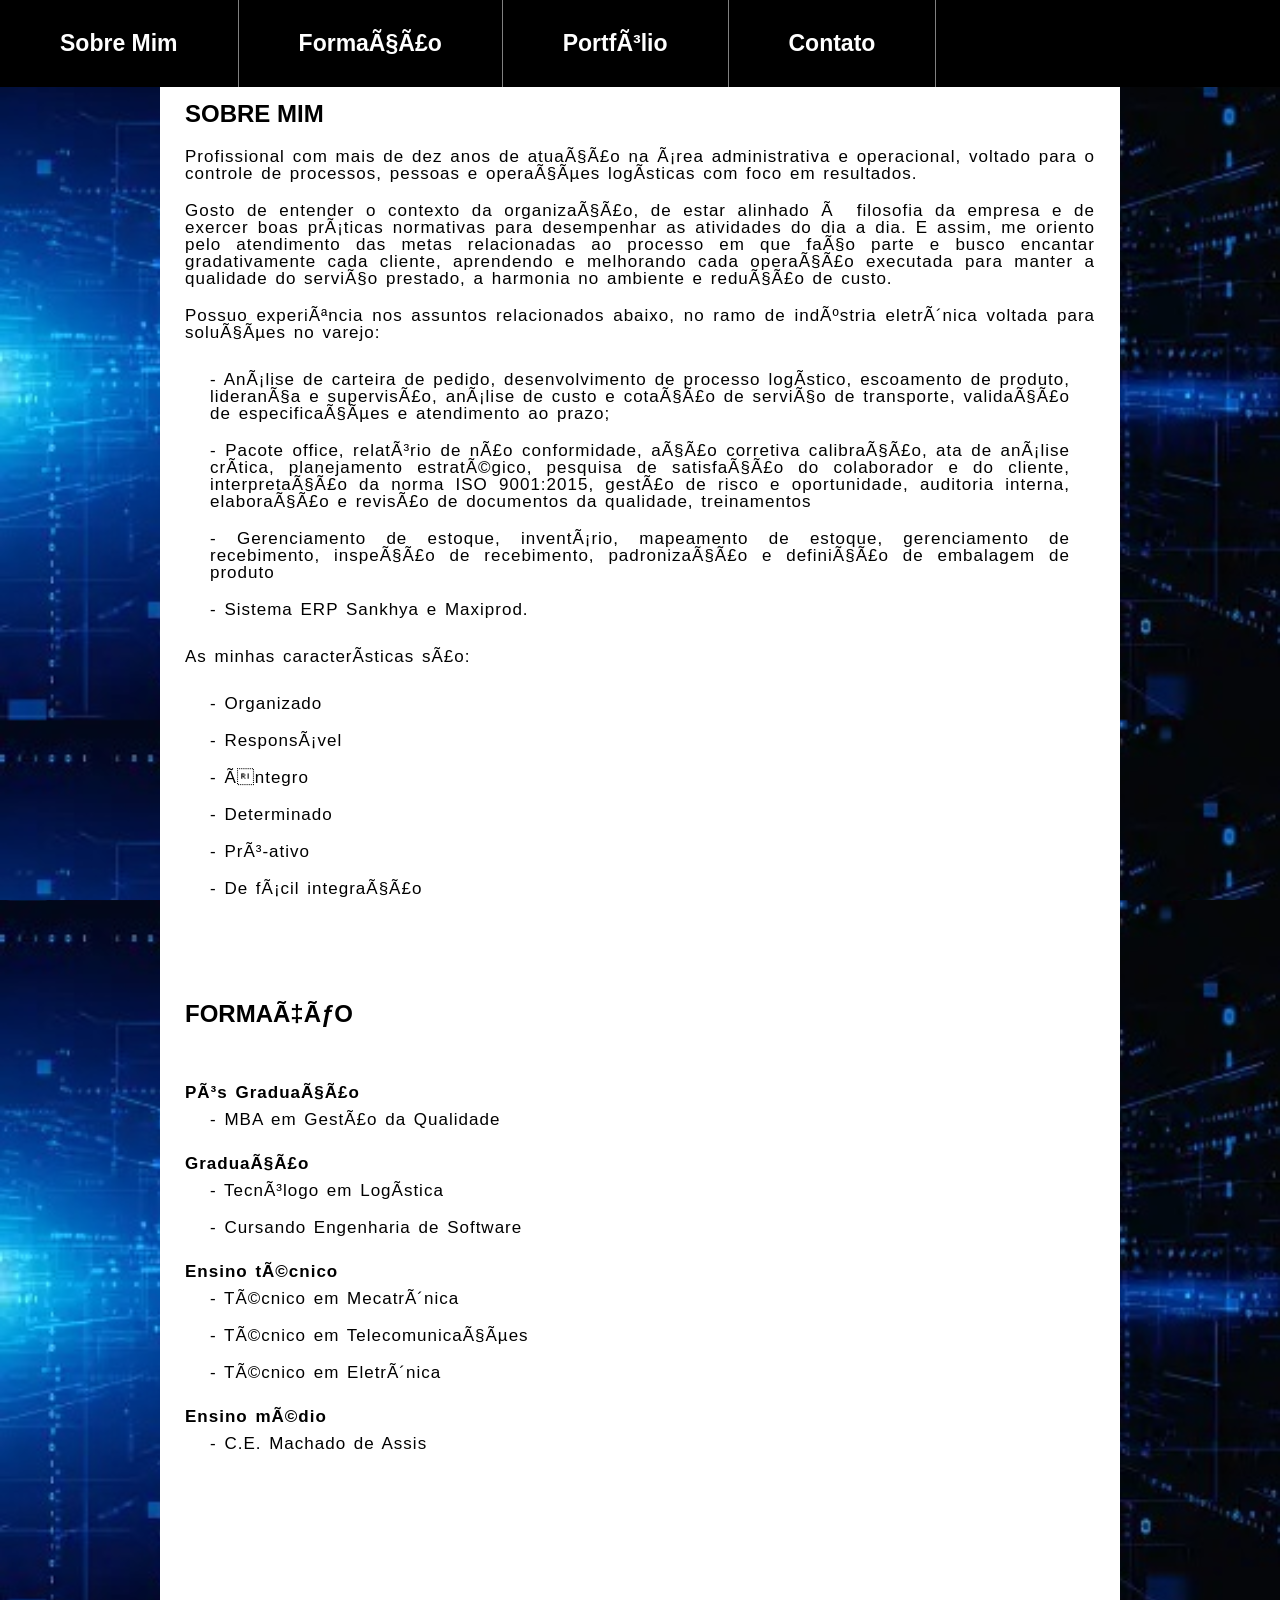
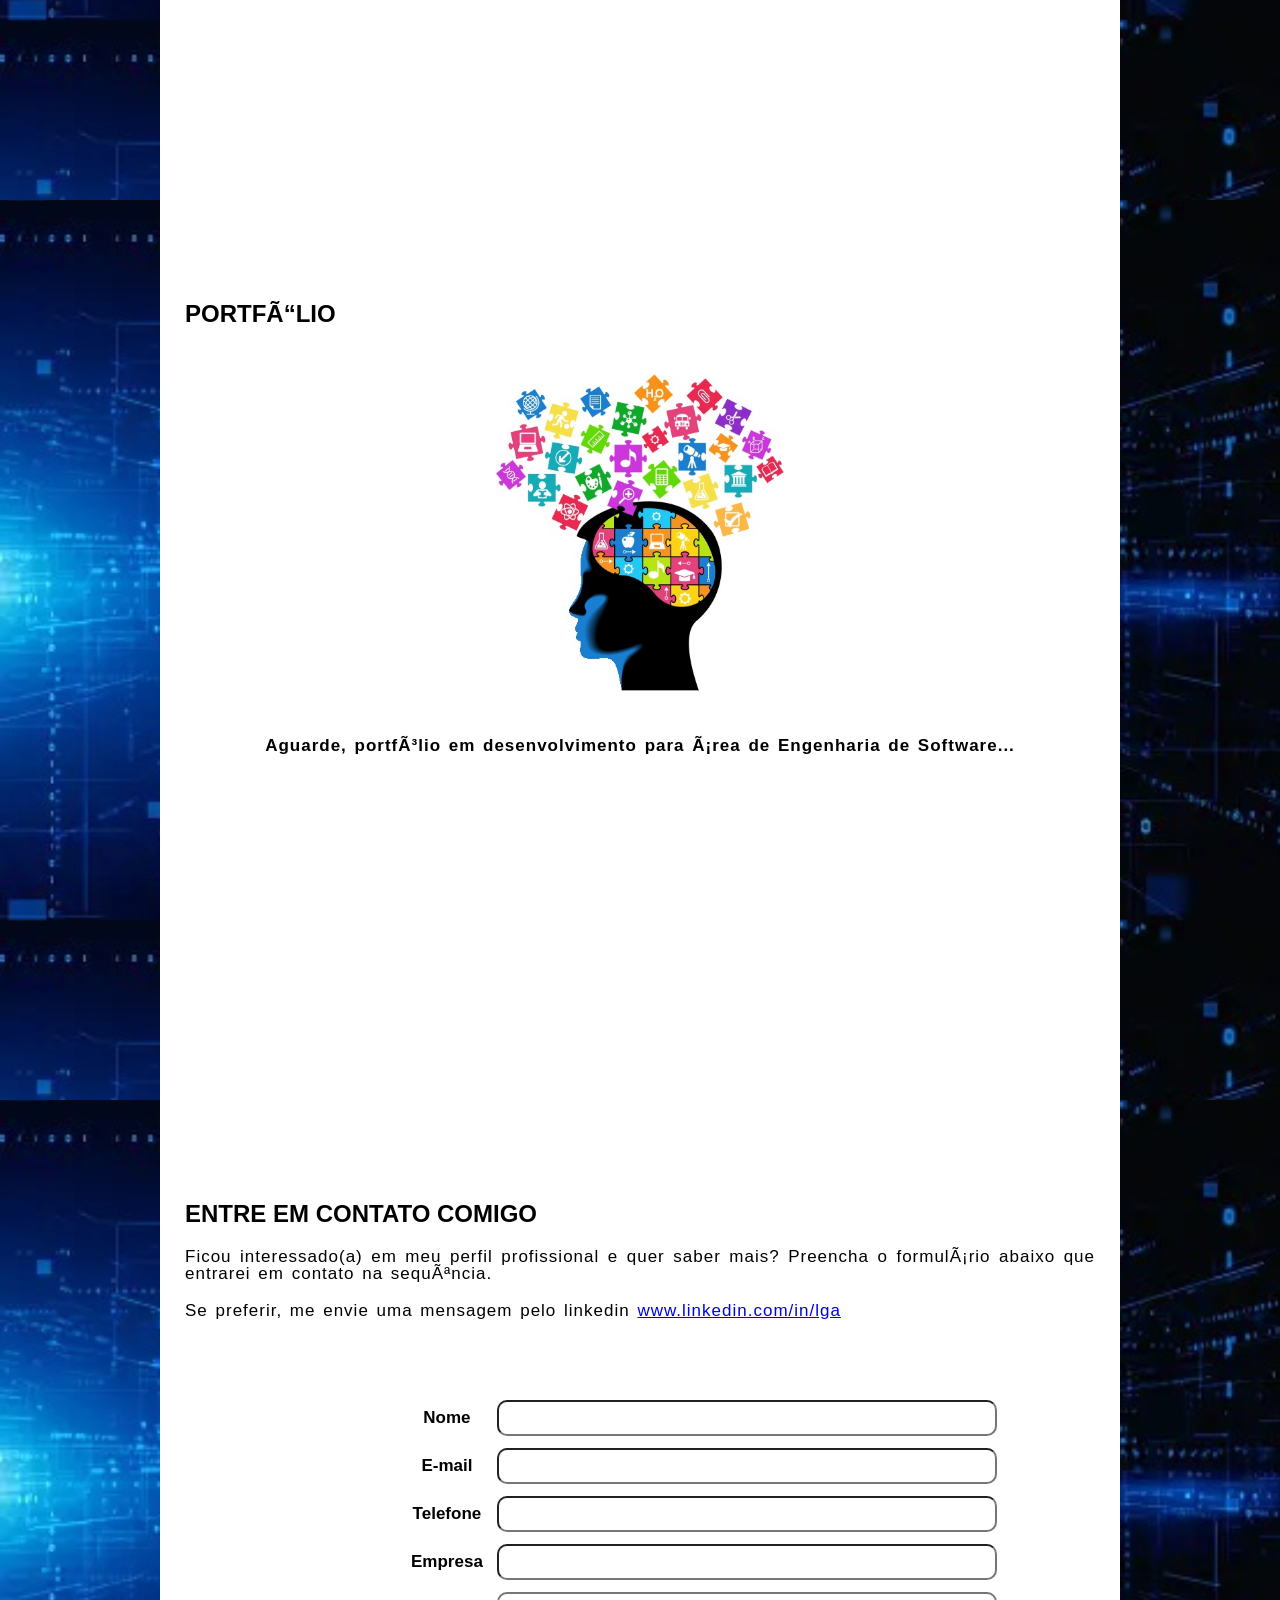
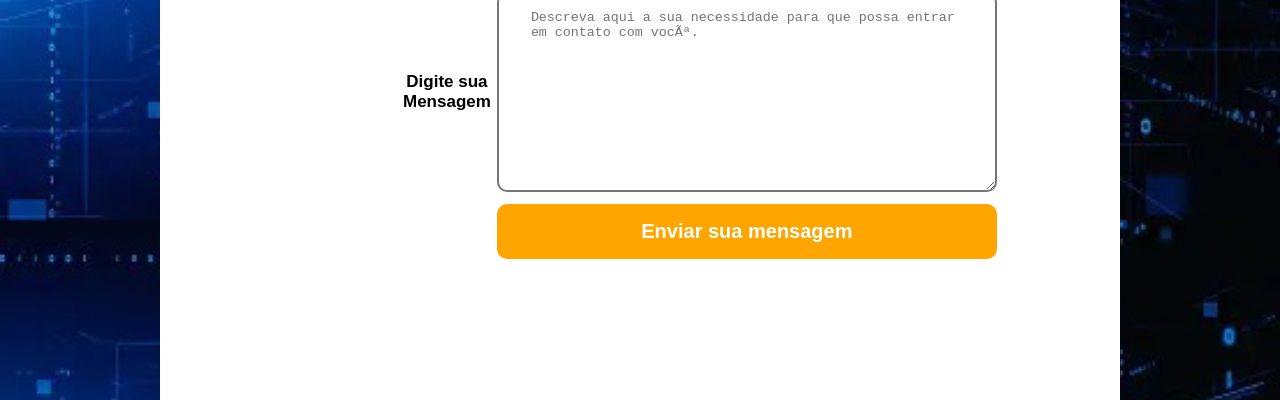
==== index.html @ f4daa7a4 "Atualizar o index.html" ====
<!DOCTYPE html5>
<html lang="pt-BR">
<head>
    <meta charset="UFT-8">
    <meta http-equiv="X-UA-Compatible" content="IE=edge">
    <meta name="viewport" content="width=device-width, initial-scale=1.0">
    <title>Portfólio pessoal</title>
<head>
<style>
@media only screen and (max-device-width: 700px) {
/* .menu { width:400px; } */
}

#menu{
  position:fixed;
  top:0;
  left:0;
  width:100%;
  height:30px;
}
label{
  font-size:17px;
  font-family: Helvetica;
}
input[type=submit]{
  background-color: Orange;
  border: none;
  color: white;
  padding: 16px 32px;
  text-decoration: none;
  margin: 4px 2px;
  cursor: pointer;
  border-radius: 10px;
  width:500px;
  font-size:20px;
  font-family: Helvetica;
  font-weight: bold;
}
input[type=text],input[type=email],input[type=tel]{
  padding: 16px 32px;
  text-decoration: none;
  margin: 4px 2px;
  border-radius: 10px;
  width:500px;
  height:10px;
  border-width: 2px; 
  background: #fff;
}
textarea[name=msg]{
  padding: 16px 32px;
  text-decoration: none;
  margin: 4px 2px;
  border-radius: 10px; 
  width:500px;
  height:200px;
  border-width: 2px; 
}
ul{
  list-style: none;
  margin: 0;
  padding: 0;
  overflow: hidden;
  background-color: Black;
}
li{
  float: left;
  border-right:1px solid Grey;
  font-family: Helvetica;
}	
dd,p,dl{
  font-size:17px;
  text-align: justify;
  font-family: Helvetica;
  letter-spacing: 1px;
  word-spacing: 2px;
  line-height: 1em;
  padding: 10px 25px;
  margin: 0;
}
#centralizar{
  text-align: center;
  font-weight: bold;
}
li a{
  display: flex;
  color: white;
  text-align: center;
  padding: 30px 60px;
  text-decoration: none;
  font-size:23px;
  font-weight: bold;
}
li a:hover:not(.active) {
  background-color: Orange;
}
.div{
  scroll-snap-align: start;
  height: 85vh;
  padding: 60px 20px;
}
#form{
  width: 50%;
  margin: auto;
  padding: 10px;
  text-align: justify;
}
h2{
  font-family: Helvetica;
  padding: 10px 25px;
  margin: 0;
}
.container {
  width: 100%;
  height: 100%;
  background-image: url(Imagem/Fundo.jpg);
  background-size: contain;
  display: flex;
  flex-direction: row;
  justify-content: center;
  align-items: center;
}
.box {
  width: 75%;
  height: 100%;
  background: #fff;
}
body {
  margin: 0;
  scroll-snap-align: start;
  height: 100vh;
}
img{
  width: 30%;
  margin: auto;
  display: block
}
</style>
</head>
<body>
<header>
<div id="menu">
<ul>
  <li><a href="#S">Sobre Mim</a></li>
  <li><a href="#F">Formação</a></li>
  <li><a href="#P">Portfólio</a></li>
  <li><a href="#A">Contato</a></li>
</ul>
</div>
</header>
<div class="container"> 
<div class="box" id="S"> 
   <br><br><br><br><br>
   <h2>SOBRE MIM</h2>
   <p>Profissional com mais de dez anos de atuação na área administrativa e operacional, voltado para o controle de processos, pessoas e operações logísticas com foco em resultados.</p>
   <p>Gosto de entender o contexto da organização, de estar alinhado à filosofia da empresa e de exercer boas práticas normativas para desempenhar as atividades do dia a dia. E assim, me oriento pelo atendimento das metas relacionadas ao processo em que faço parte e busco encantar gradativamente cada cliente, aprendendo e melhorando cada operação executada para manter a qualidade do serviço prestado, a harmonia no ambiente e redução de custo.</p>
   <p>Possuo experiência nos assuntos relacionados abaixo, no ramo de indústria eletrônica voltada para soluções no varejo:</p>
   <dl>
       <dd>- Análise de carteira de pedido, desenvolvimento de processo logístico, escoamento de produto, liderança e supervisão, análise de custo e cotação de serviço de transporte, validação de especificações e atendimento ao prazo;</dd>
       <dd>- Pacote office, relatório de não conformidade, ação corretiva calibração, ata de análise crítica, planejamento estratégico, pesquisa de satisfação do colaborador e do cliente, interpretação da norma ISO 9001:2015, gestão de risco e oportunidade, auditoria interna, elaboração e revisão de documentos da qualidade, treinamentos</dd>
       <dd>- Gerenciamento de estoque, inventário, mapeamento de estoque, gerenciamento de recebimento, inspeção de recebimento, padronização e definição de embalagem de produto</dd>
       <dd>- Sistema ERP Sankhya e Maxiprod.</dd>
   </dl>
   <p>As minhas características são:</p>
   <dl>
       <dd>- Organizado</dd>
       <dd>- Responsável</dd>
       <dd>- Íntegro</dd>
       <dd>- Determinado</dd>
       <dd>- Pró-ativo</dd>
       <dd>- De fácil integração</dd>
       <dd>- Adaptabilidade a novos ambientes</dd>
       <dd>- Senso de dono</dd>
   </dl>
</div>
</div>
<div class="container"> 
<div class="box" id="F"> 
   <br><br><br><br><br>
   <h2>FORMAÇÃO</h2>
   <br><br>
   <dl>
   <b><dt>Pós Graduação</dt></b>
       <dd>- MBA em Gestão da Qualidade</dd>
       <br>
   <b><dt>Graduação</dt></b>
       <dd>- Tecnólogo em Logística</dd>
       <dd>- Cursando Engenharia de Software</dd>
       <br>
   <b><dt>Ensino técnico</dt></b>
       <dd>- Técnico em Mecatrônica</dd>
       <dd>- Técnico em Telecomunicações</dd>
       <dd>- Técnico em Eletrônica</dd>
       <br>
   <b><dt>Ensino médio</dt></b>
       <dd>- C.E. Machado de Assis</dd>
   </dl>
</div>
</div>
<div class="container"> 
<div class="box" id="P"> 
   <br><br><br><br><br>
   <h2>PORTFÓLIO</h2>
   <br><br>
   <img src="Imagem/Em desenvolvimento.jpg">
   <br><br>
   <p id="centralizar">Aguarde, portfólio em desenvolvimento para área de Engenharia de Software...</p>
</div>
</div>
<div class="container"> 
<div class="box" id="A"> 
   <br><br><br><br><br>
   <h2>ENTRE EM CONTATO COMIGO</h2>
   <p>Ficou interessado(a) em meu perfil profissional e quer saber mais? Preencha o formulário abaixo que entrarei em contato na sequência.</p>
   <p>Se preferir, me envie uma mensagem pelo linkedin <a href="https://www.linkedin.com/in/lga/">www.linkedin.com/in/lga</a></p>
   <br><br><br>
   <form action="" method="" id="form">
        <table>  
            <tr>
                <th><label for="nome">Nome</label></th>
                <th><input type="text" name="nome" id="nome"</th>
            </tr>
            <tr>
                <th><label for="email">E-mail</label></th>
                <th><input type="email" name="e-mail" id="email"</th>
            </tr>
            <tr>
                <th><label for="telefone">Telefone</label></th>
                <th><input type="tel" name="telefone" id="telefone"</th>
            </tr>
            <tr>
                <th><label for="empresa">Empresa</label></th>
                <th><input type="text" name="empresa" id="empresa"</th>
            </tr>
            <tr>
                <th><label for="msg" >Digite sua Mensagem</label></th>
                <th><textarea name="msg" rows="5" cols="60" placeholder="Descreva aqui a sua necessidade para que possa entrar em contato com você."></textarea></th>
            </tr>
            <tr>

                <th></th>
                <th><input type="submit" value="Enviar sua mensagem"></th> <!--Apenas visual, não foi implementado a automatização-->
            </tr>
        </table>
    </form>
</div>
</div>
</body>
</html>
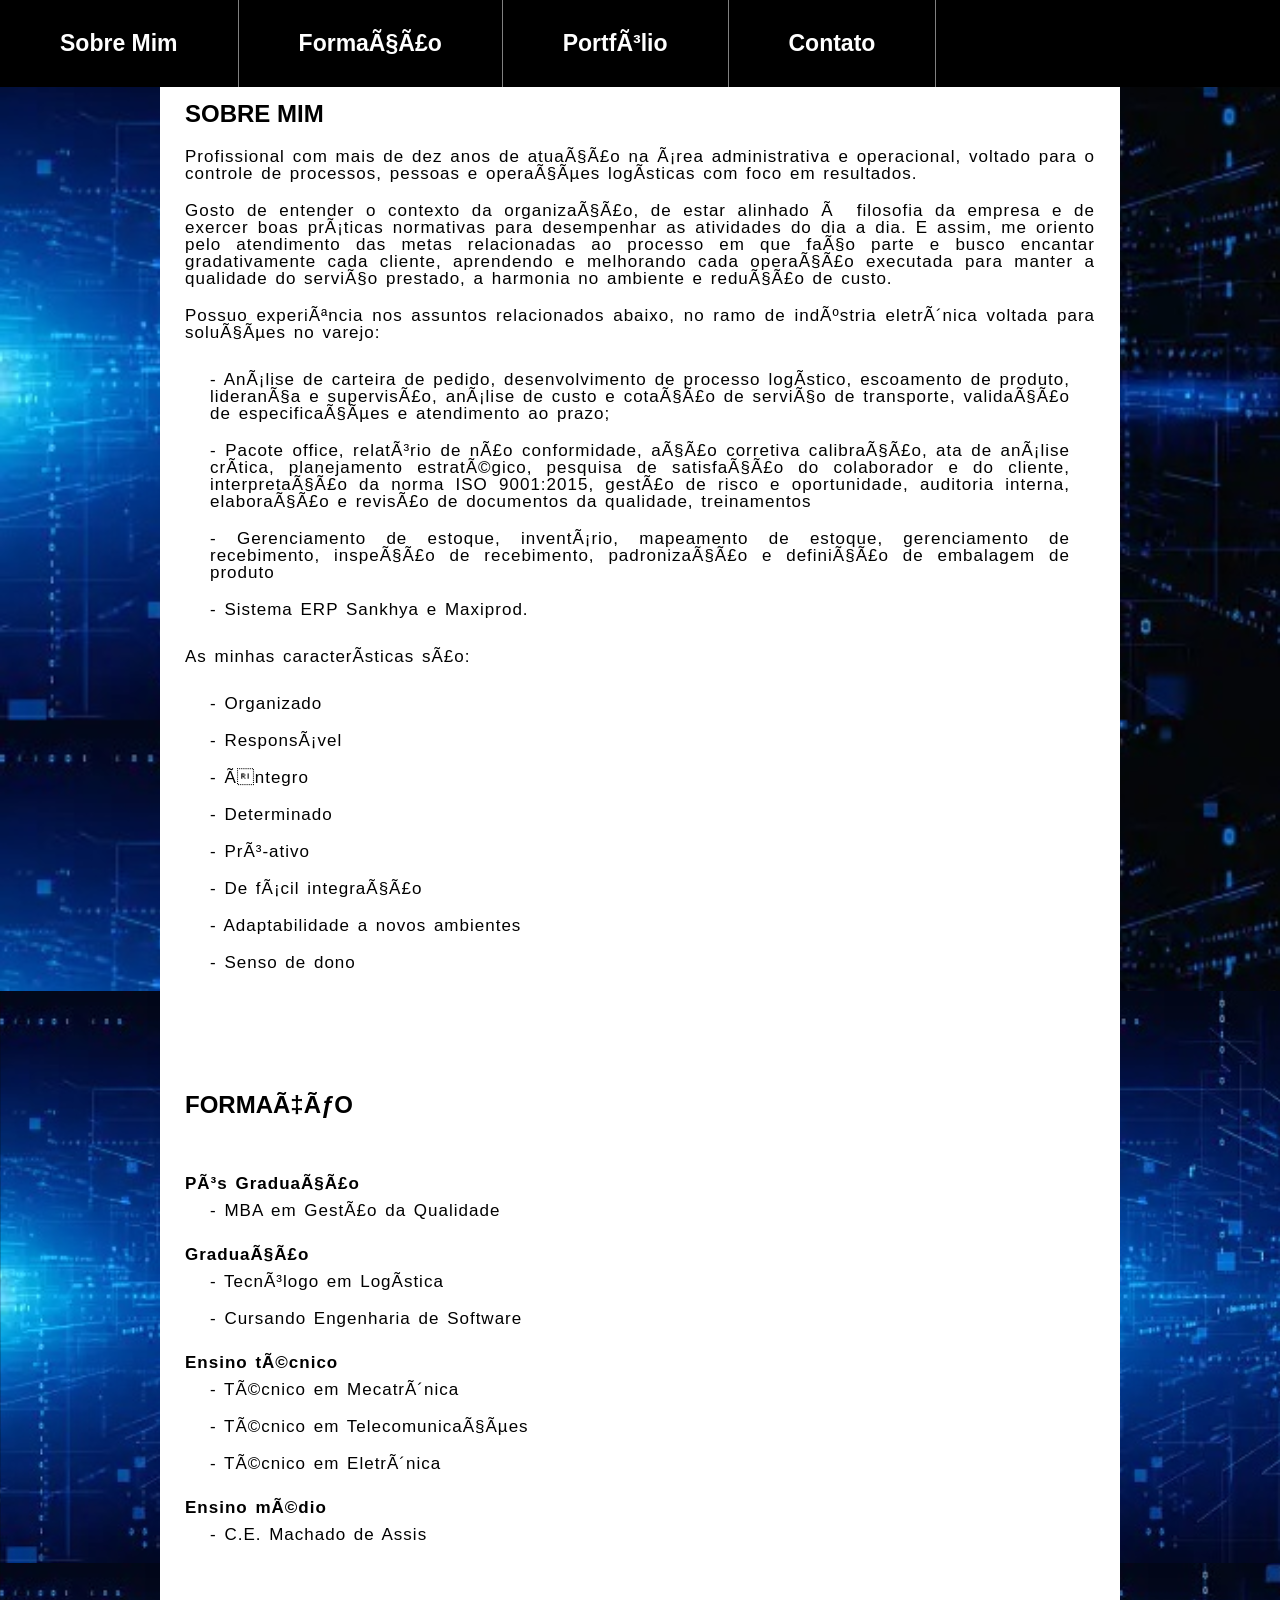
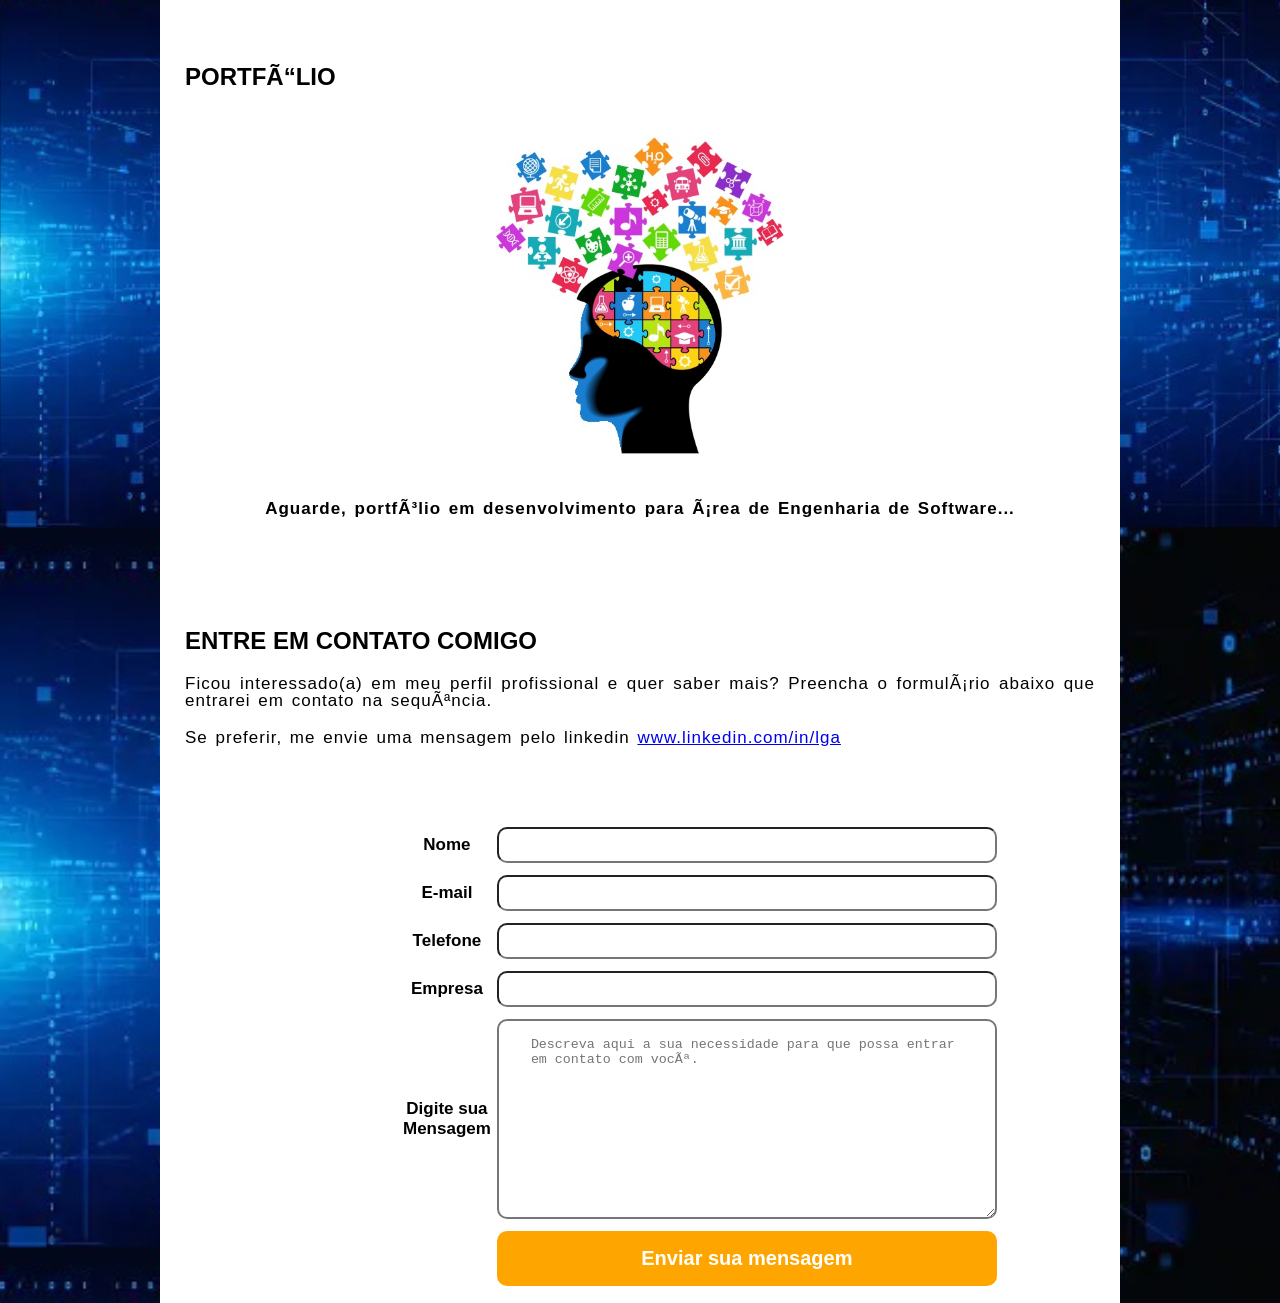
==== commit 250382c1: "Atualizar o index.html" ====
--- a/index.html
+++ b/index.html
@@ -7,8 +7,8 @@
     <title>Portfólio pessoal</title>
 <head>
 <style>
-@media only screen and (max-device-width: 700px) {
-/* .menu { width:400px; } */
+@media only screen and (max-device-width: 700px){
+  .menu { width:400px; }
 }
 
 #menu{
@@ -110,8 +110,8 @@
   margin: 0;
 }
 .container {
-  width: 100%;
-  height: 100%;
+  width: auto;
+  height: auto;
   background-image: url(Imagem/Fundo.jpg);
   background-size: contain;
   display: flex;
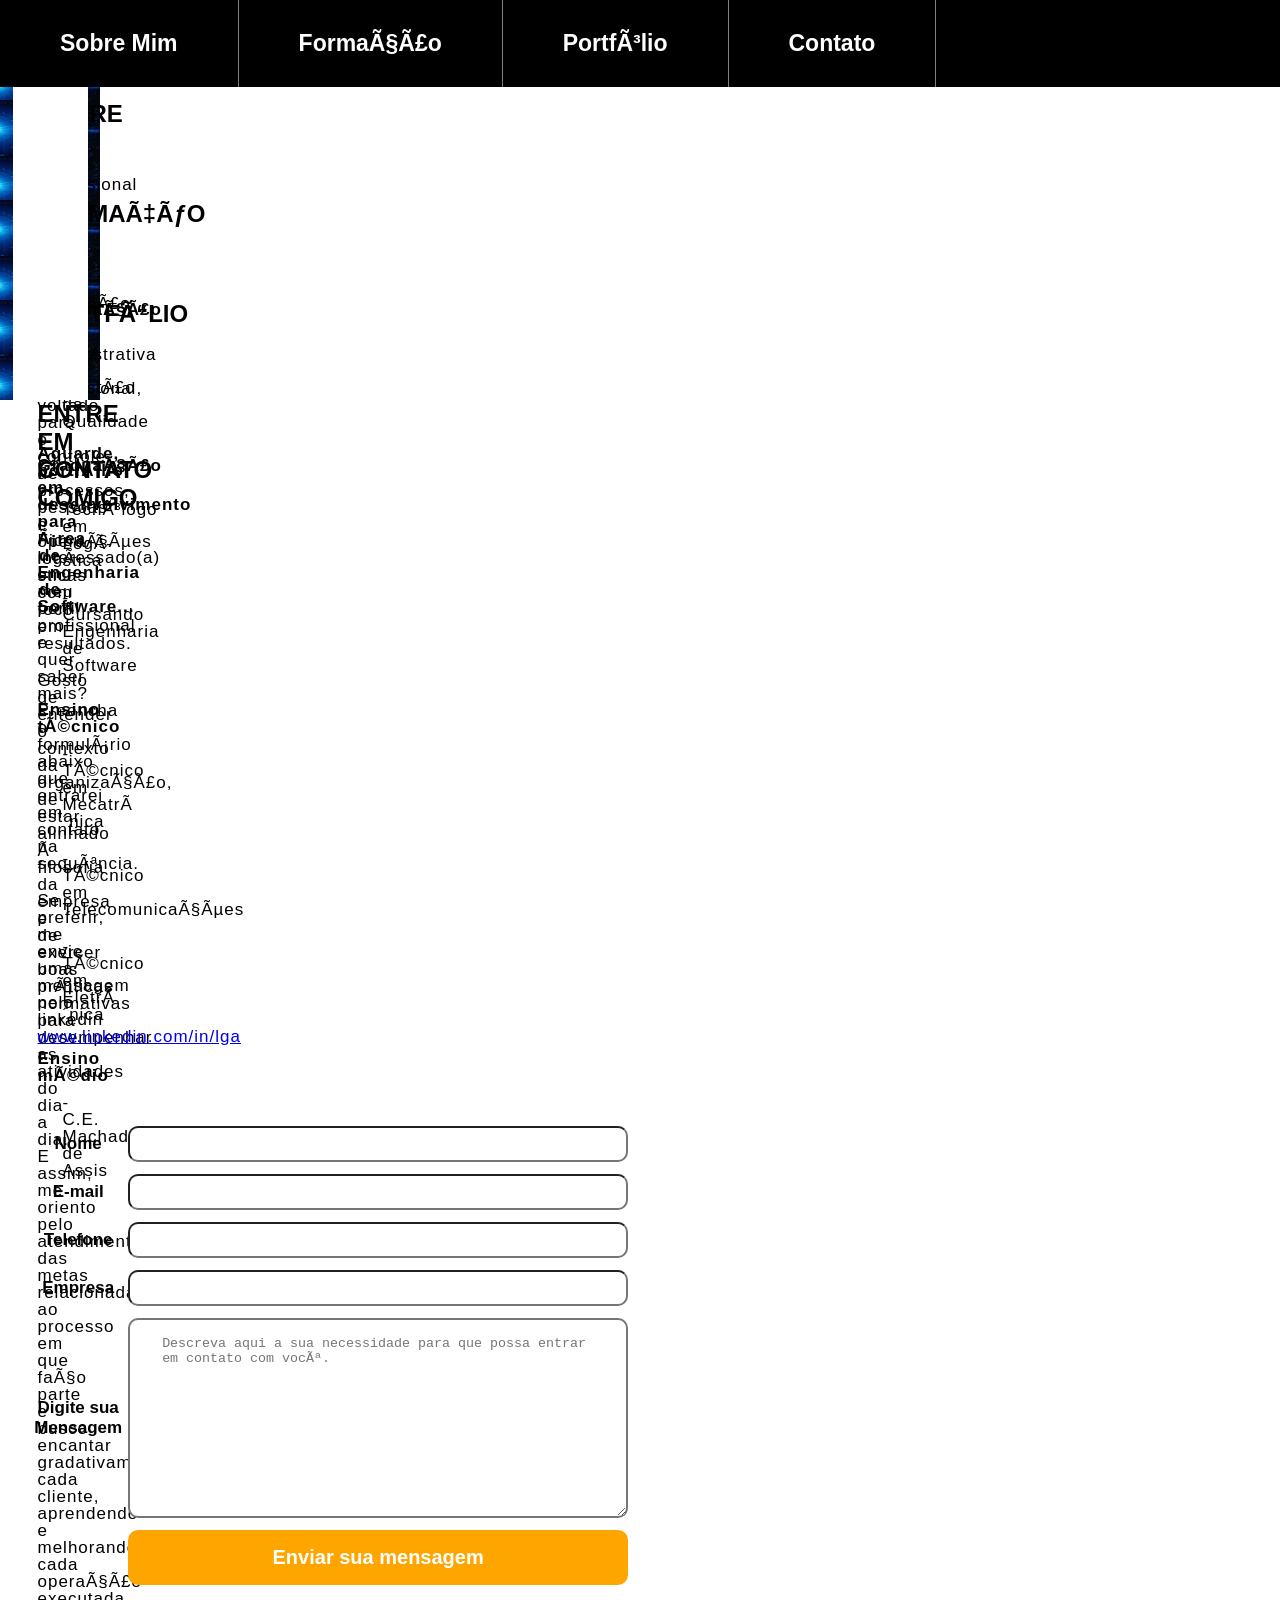
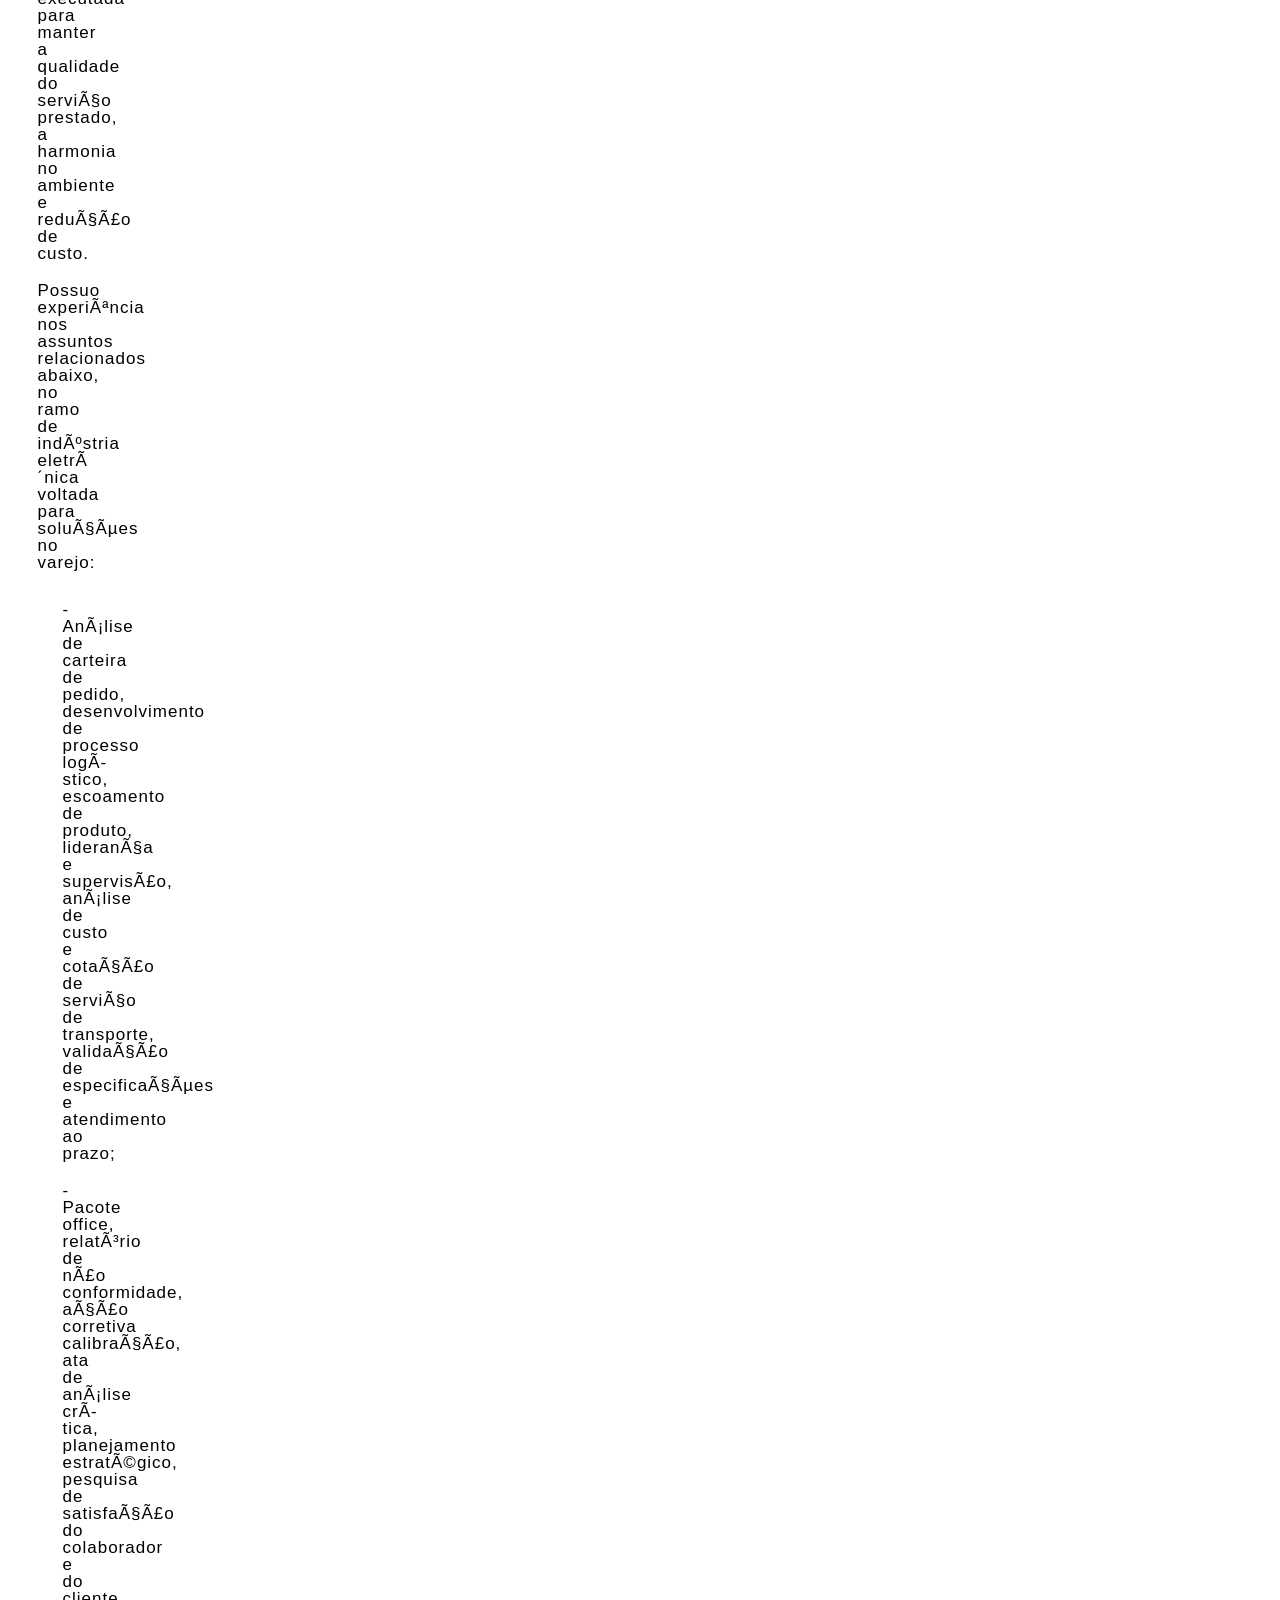
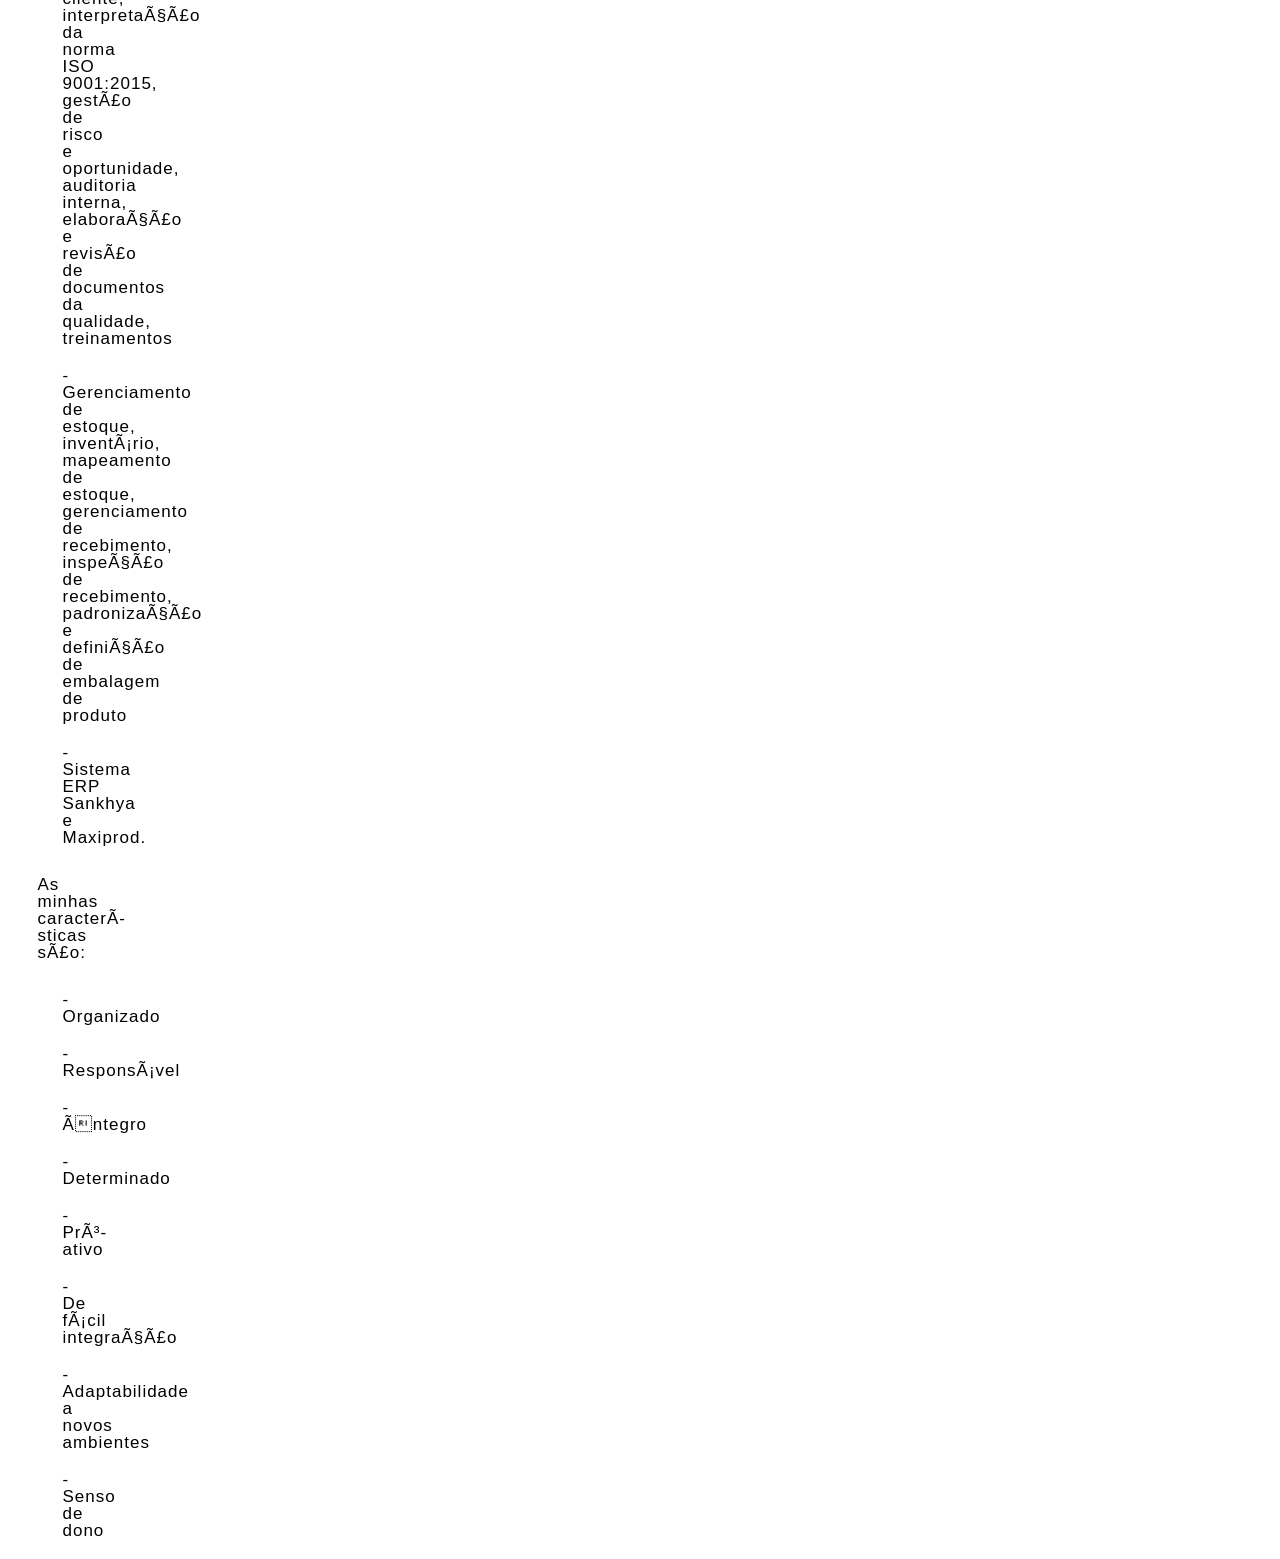
==== commit cef3fec4: "Update index.html" ====
--- a/index.html
+++ b/index.html
@@ -6,17 +6,13 @@
     <meta name="viewport" content="width=device-width, initial-scale=1.0">
     <title>Portfólio pessoal</title>
 <head>
-<style>
-@media only screen and (max-device-width: 700px){
-  .menu { width:400px; }
-}
-
+<style>
 #menu{
   position:fixed;
   top:0;
   left:0;
   width:100%;
-  height:30px;
+  height:30%;
 }
 label{
   font-size:17px;
@@ -110,8 +106,8 @@
   margin: 0;
 }
 .container {
-  width: auto;
-  height: auto;
+  width: 100px;
+  height: 100px;
   background-image: url(Imagem/Fundo.jpg);
   background-size: contain;
   display: flex;
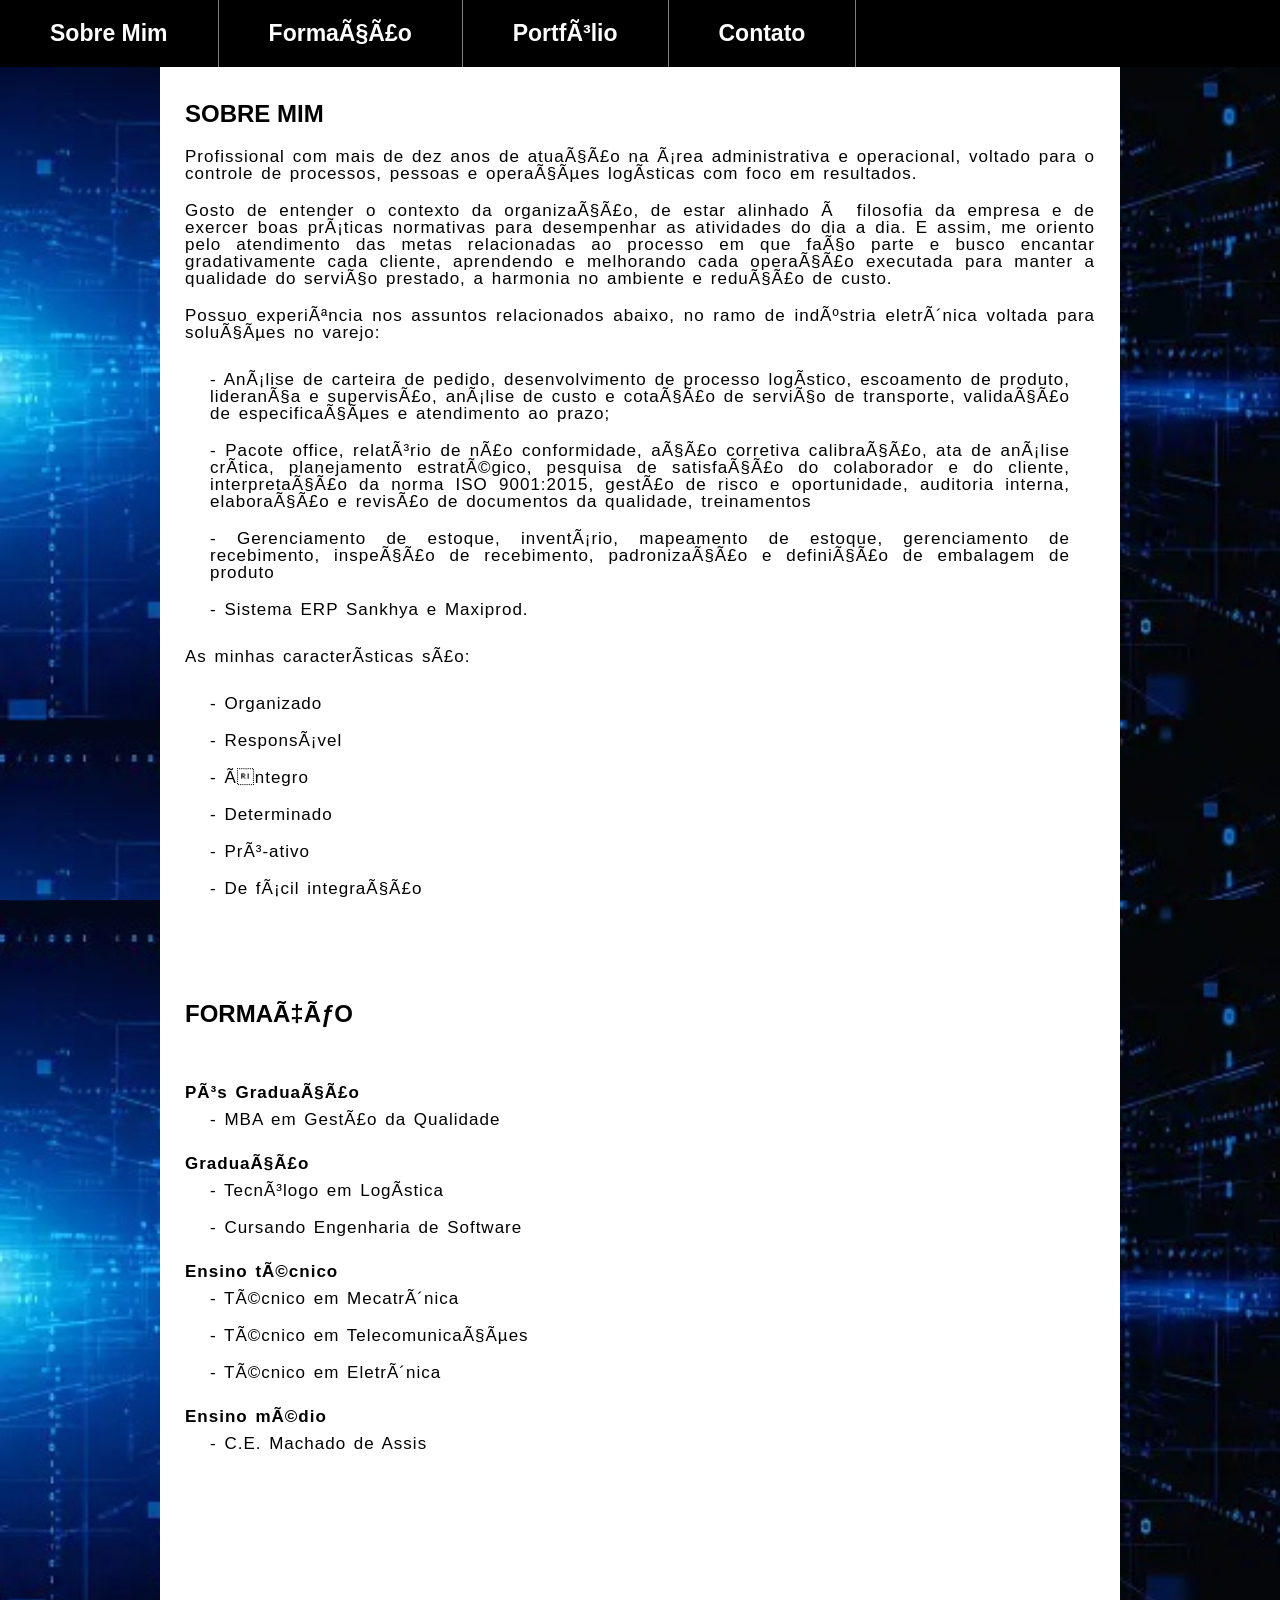
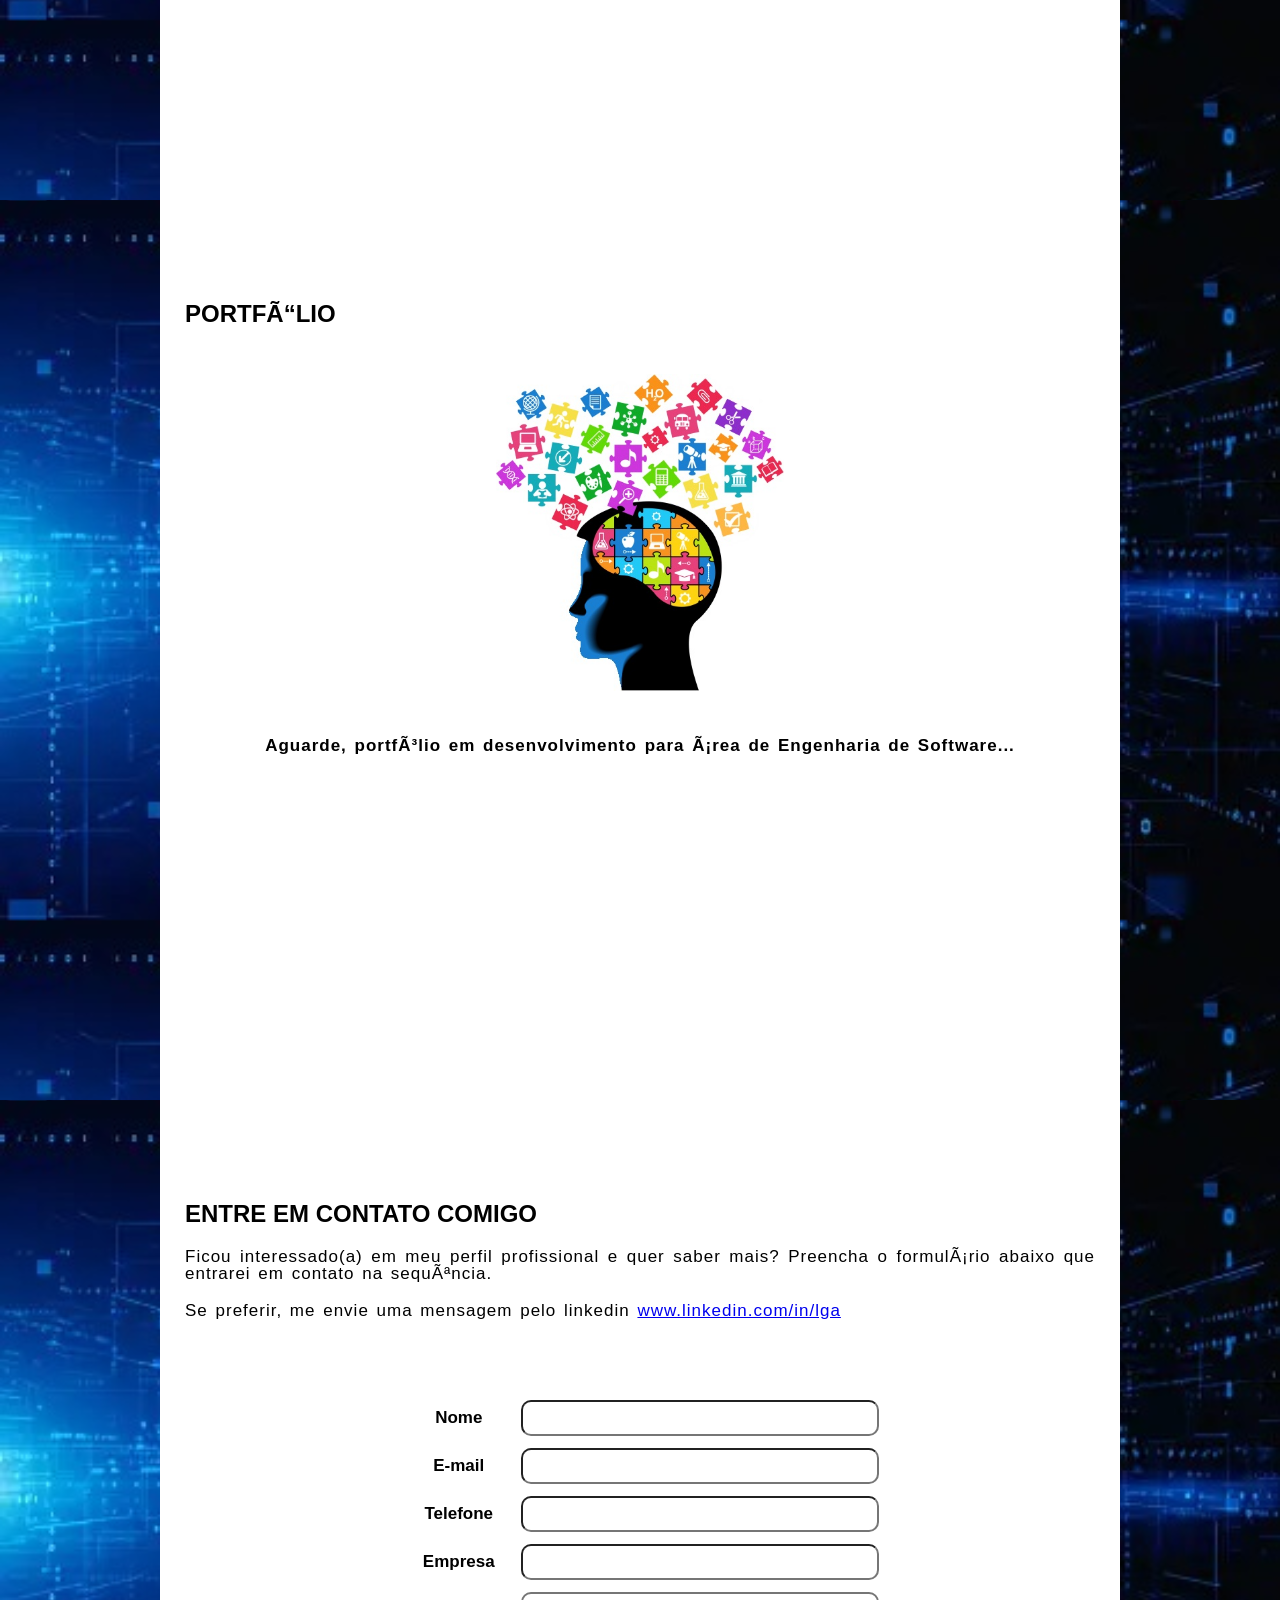
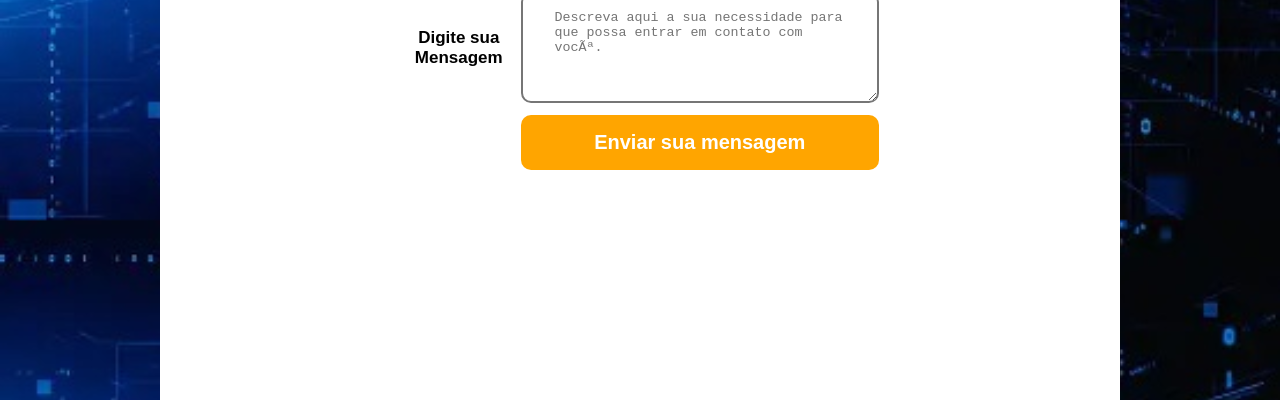
==== commit 2eb633cb: "Update index.html" ====
--- a/index.html
+++ b/index.html
@@ -13,43 +13,45 @@
   left:0;
   width:100%;
   height:30%;
+  overflow:hidden;
 }
 label{
   font-size:17px;
-  font-family: Helvetica;
+  font-family:Helvetica;
 }
 input[type=submit]{
-  background-color: Orange;
-  border: none;
-  color: white;
-  padding: 16px 32px;
-  text-decoration: none;
-  margin: 4px 2px;
-  cursor: pointer;
-  border-radius: 10px;
-  width:500px;
+  background-color:Orange;
+  border:none;
+  color:white;
+  padding:16px 32px;
+  text-decoration:none;
+  margin:4px 2px;
+  cursor:pointer;
+  border-radius:10px;
+  width:100%;
   font-size:20px;
-  font-family: Helvetica;
-  font-weight: bold;
+  font-family:Helvetica;
+  font-weight:bold;
 }
 input[type=text],input[type=email],input[type=tel]{
   padding: 16px 32px;
   text-decoration: none;
   margin: 4px 2px;
   border-radius: 10px;
-  width:500px;
+  width:100%;
   height:10px;
   border-width: 2px; 
   background: #fff;
+
 }
 textarea[name=msg]{
   padding: 16px 32px;
   text-decoration: none;
   margin: 4px 2px;
   border-radius: 10px; 
-  width:500px;
-  height:200px;
-  border-width: 2px; 
+  width:100%;
+  height:50%;
+  border-width: 2px;
 }
 ul{
   list-style: none;
@@ -81,17 +83,18 @@
   display: flex;
   color: white;
   text-align: center;
-  padding: 30px 60px;
+  padding:20px 50px;
   text-decoration: none;
-  font-size:23px;
+  font-size: 23px;
   font-weight: bold;
-}
-li a:hover:not(.active) {
+
+}
+li a:hover:not(.active){
   background-color: Orange;
 }
 .div{
   scroll-snap-align: start;
-  height: 85vh;
+  height: 80vh;
   padding: 60px 20px;
 }
 #form{
@@ -99,15 +102,16 @@
   margin: auto;
   padding: 10px;
   text-align: justify;
+  overflow: hidden;
 }
 h2{
   font-family: Helvetica;
   padding: 10px 25px;
   margin: 0;
 }
-.container {
-  width: 100px;
-  height: 100px;
+.container { 
+  width: 100%;
+  height: 100%;
   background-image: url(Imagem/Fundo.jpg);
   background-size: contain;
   display: flex;
